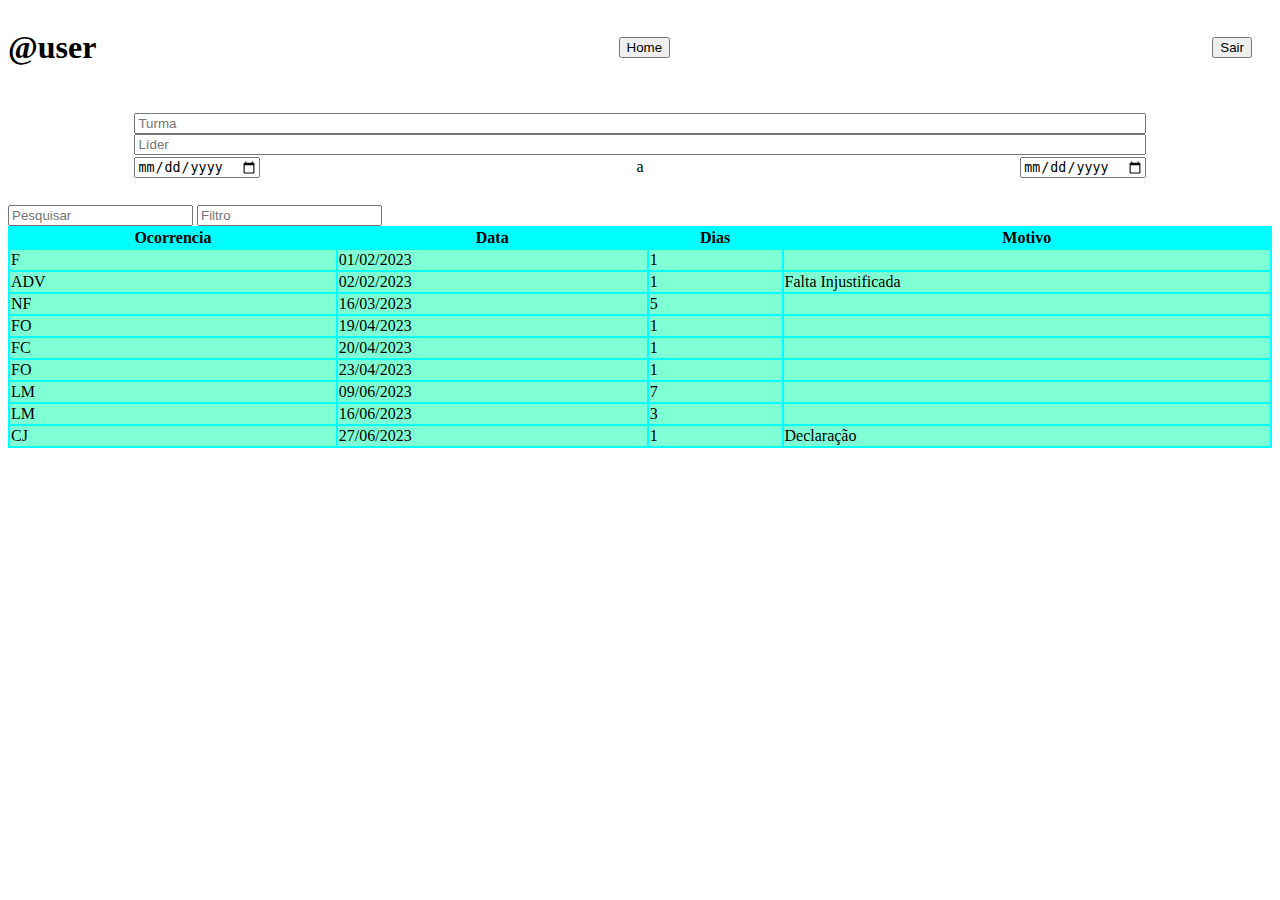
==== funcionario.html @ 4910add1 "Add app ideia" ====
<!DOCTYPE html>
<html lang="pt-br">
<head>
    <meta charset="UTF-8">
    <meta name="viewport" content="width=device-width, initial-scale=1.0">
    <title>funcionário</title>
    <link rel="stylesheet" href="style.css">
</head>
<body>
    <header>
        <h1>@user</h1>

        <a href="home.html">
            <input type="button" value="Home">
        </a>
        <a href="index.html" class="bt_sair">
            <input type="button" value="Sair">
        </a>
    </header>

    <form action="">
        <input type="text" placeholder="Turma">
        <input type="text" placeholder="Líder">
        <div class="periodo">
            <input type="date">
            <p>   a   </p>
            <input type="date">
        </div>
    </form>

    <input type="text" placeholder="Pesquisar">
    <input type="text" placeholder="Filtro">

    <table>
        <thead>
            <tr>
                <th>Ocorrencia</th>
                <th>Data</th>
                <th>Dias</th>
                <th>Motivo</th>
            </tr>
        </thead>
        <tbody>
            <tr>
                <td>F</td>
                <td>01/02/2023</td>
                <td>1</td>
                <td></td>
            </tr>
            <tr>
                <td>ADV</td>
                <td>02/02/2023</td>
                <td>1</td>
                <td>Falta Injustificada</td>
            </tr>
            <tr>
                <td>NF</td>
                <td>16/03/2023</td>
                <td>5</td>
                <td></td>
            </tr>
            <tr>
                <td>FO</td>
                <td>19/04/2023</td>
                <td>1</td>
                <td></td>
            </tr>
            <tr>
                <td>FC</td>
                <td>20/04/2023</td>
                <td>1</td>
                <td></td>
            </tr>
            <tr>
                <td>FO</td>
                <td>23/04/2023</td>
                <td>1</td>
                <td></td>
            </tr>
            <tr>
                <td>LM</td>
                <td>09/06/2023</td>
                <td>7</td>
                <td></td>
            </tr>
            <tr>
                <td>LM</td>
                <td>16/06/2023</td>
                <td>3</td>
                <td></td>
            </tr>
            <tr>
                <td>CJ</td>
                <td>27/06/2023</td>
                <td>1</td>
                <td>Declaração</td>
            </tr>
        </tbody>
    </table>
</body>
</html>
---- style.css ----
header{
    display: flex;
    flex-direction: row;
    justify-content: space-between;
    align-items: center;
}
form{
    display: flex;
    flex-direction: column;
    width: 80%;
    margin: 25px auto;
}

.bt_sair{
    margin: 0 20px;
}

form a input[type="Button"]{
    width: 100%;
}
.periodo{
    display: flex;
    flex-direction: row;
    height: 25px;
    align-items: center;
    justify-content: space-between;
}

table{
    width: 100%;
    background-color: aqua;
}
thead{
    border: 2px linear black;
}
tbody{
    border: 1px linear black;
    background-color: aquamarine;
    margin: auto 0;
}

tbody tr:hover{
    background-color: beige;
}
.nota{
    width: 80%;
    background-color: antiquewhite;
    padding: 2px;
    margin: 20px auto;
}
.nota p.conteudo{
    width: 90%;
    margin: 0 auto;
    background-color: rgb(246, 250, 225);
    text-indent: 10px;
}
.nota .top{
    width: 90%;
    margin: 0 auto;
    font-weight: bold;
    font-size: 15pt;
    display: flex;
    justify-content: space-between;
    align-items: center;
}
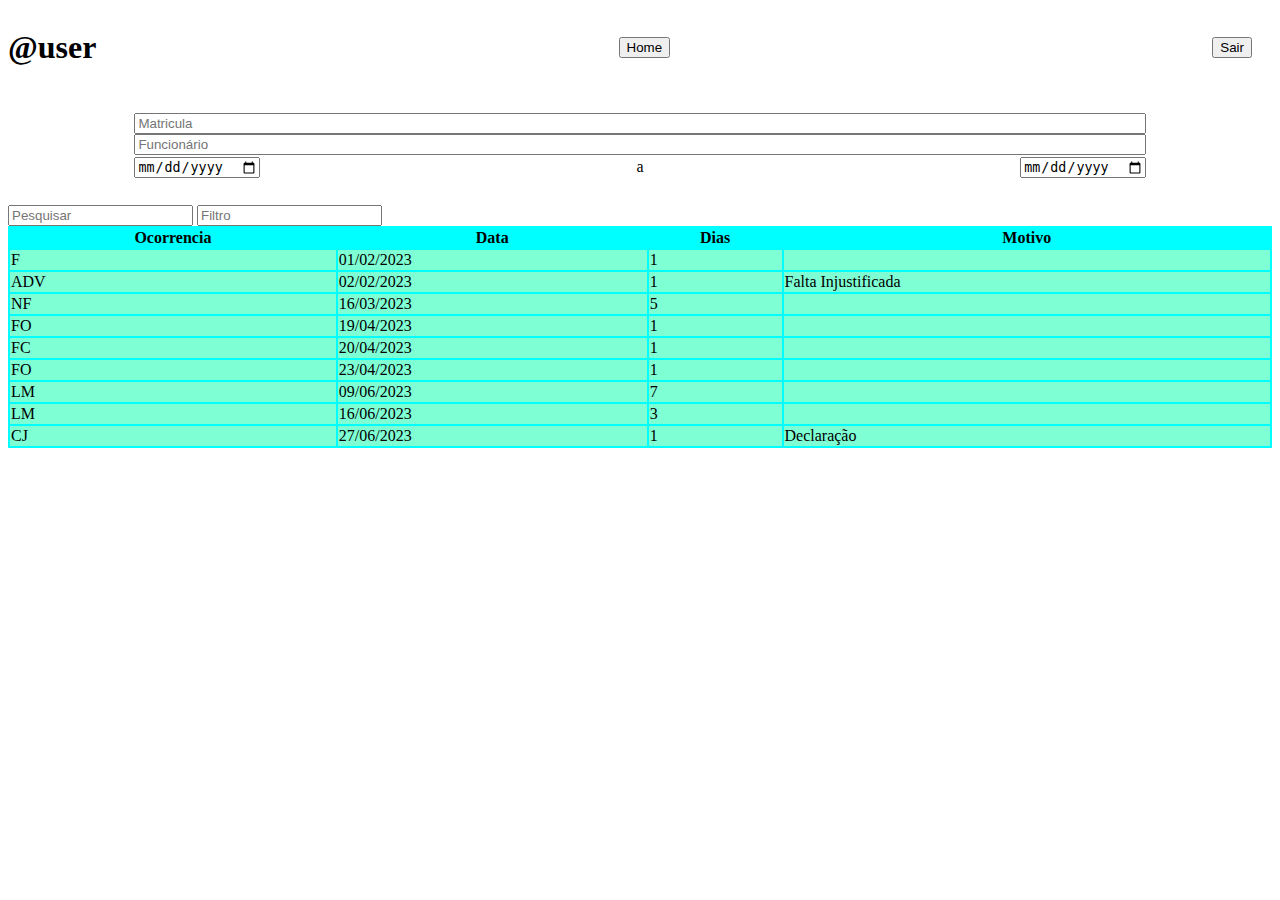
==== commit e0a8e430: "Pequenos ajustes" ====
--- a/funcionario.html
+++ b/funcionario.html
@@ -19,8 +19,8 @@
     </header>
 
     <form action="">
-        <input type="text" placeholder="Turma">
-        <input type="text" placeholder="Líder">
+        <input type="text" placeholder="Matricula">
+        <input type="text" placeholder="Funcionário">
         <div class="periodo">
             <input type="date">
             <p>   a   </p>
